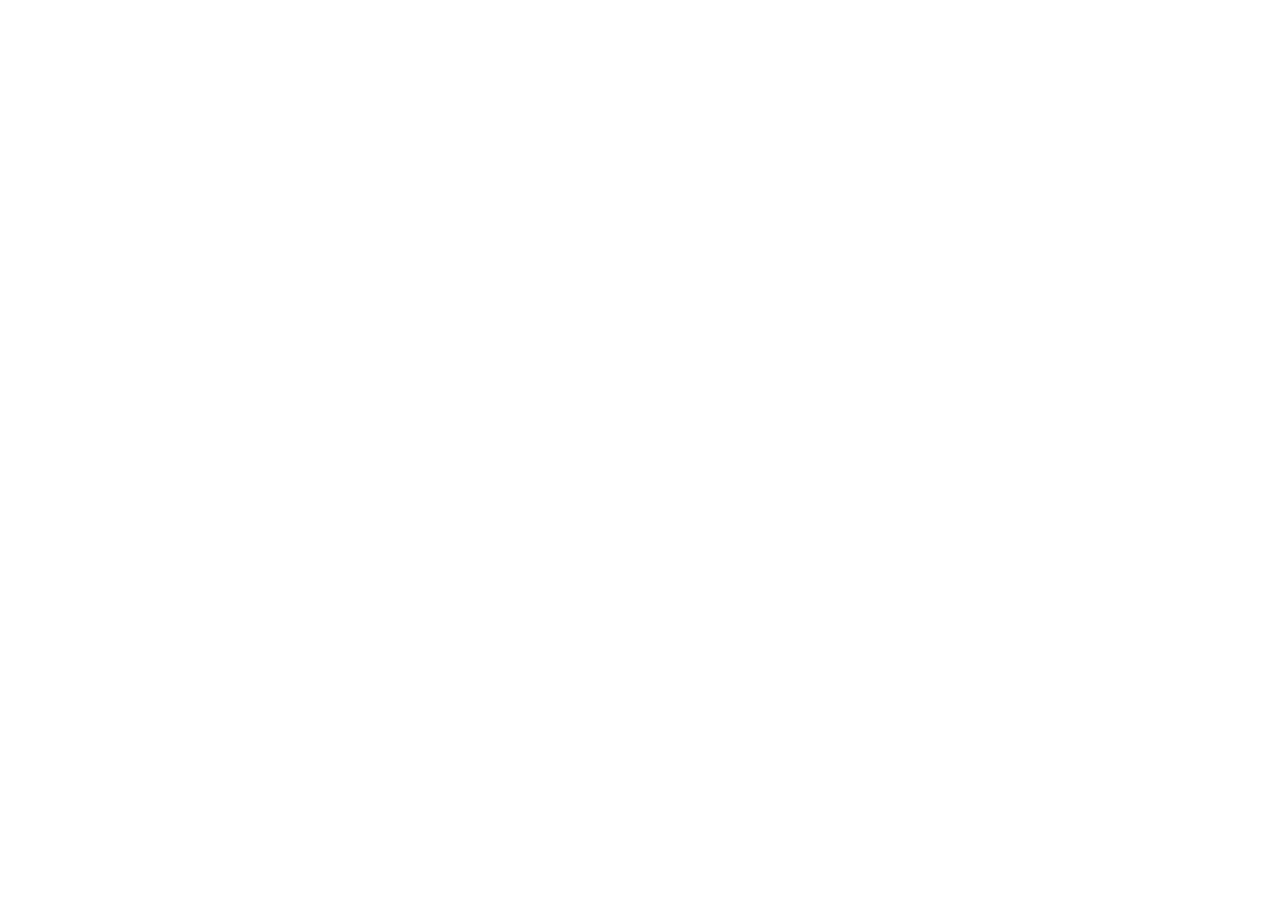
==== Dev.html @ 4a53d95c "Primeiro commit do dev" ====
<!DOCTYPE html>
<html lang="pt-BR">
<head>
 <meta charset="UTF-8">
 <meta name="viewport" content="width=device-width, initial-scale=1.0">
 <title>Minha Pagina sobre [SEU TEMA]</title>
</head>
<body>
 <header> <!-- h1 + nav -->
 <nav> <!-- links de ancora -->
 <main>
 <section id="sobre"> <!-- Apresentacao do tema -->
 <section id="topicos"> <!-- Listas e destaques -->
 <section id="dados"> <!-- Tabela comparativa -->
 <section id="galeria"> <!-- Imagens com figcaption -->
 <footer> <!-- Creditos e contato -->
</body>
</html>
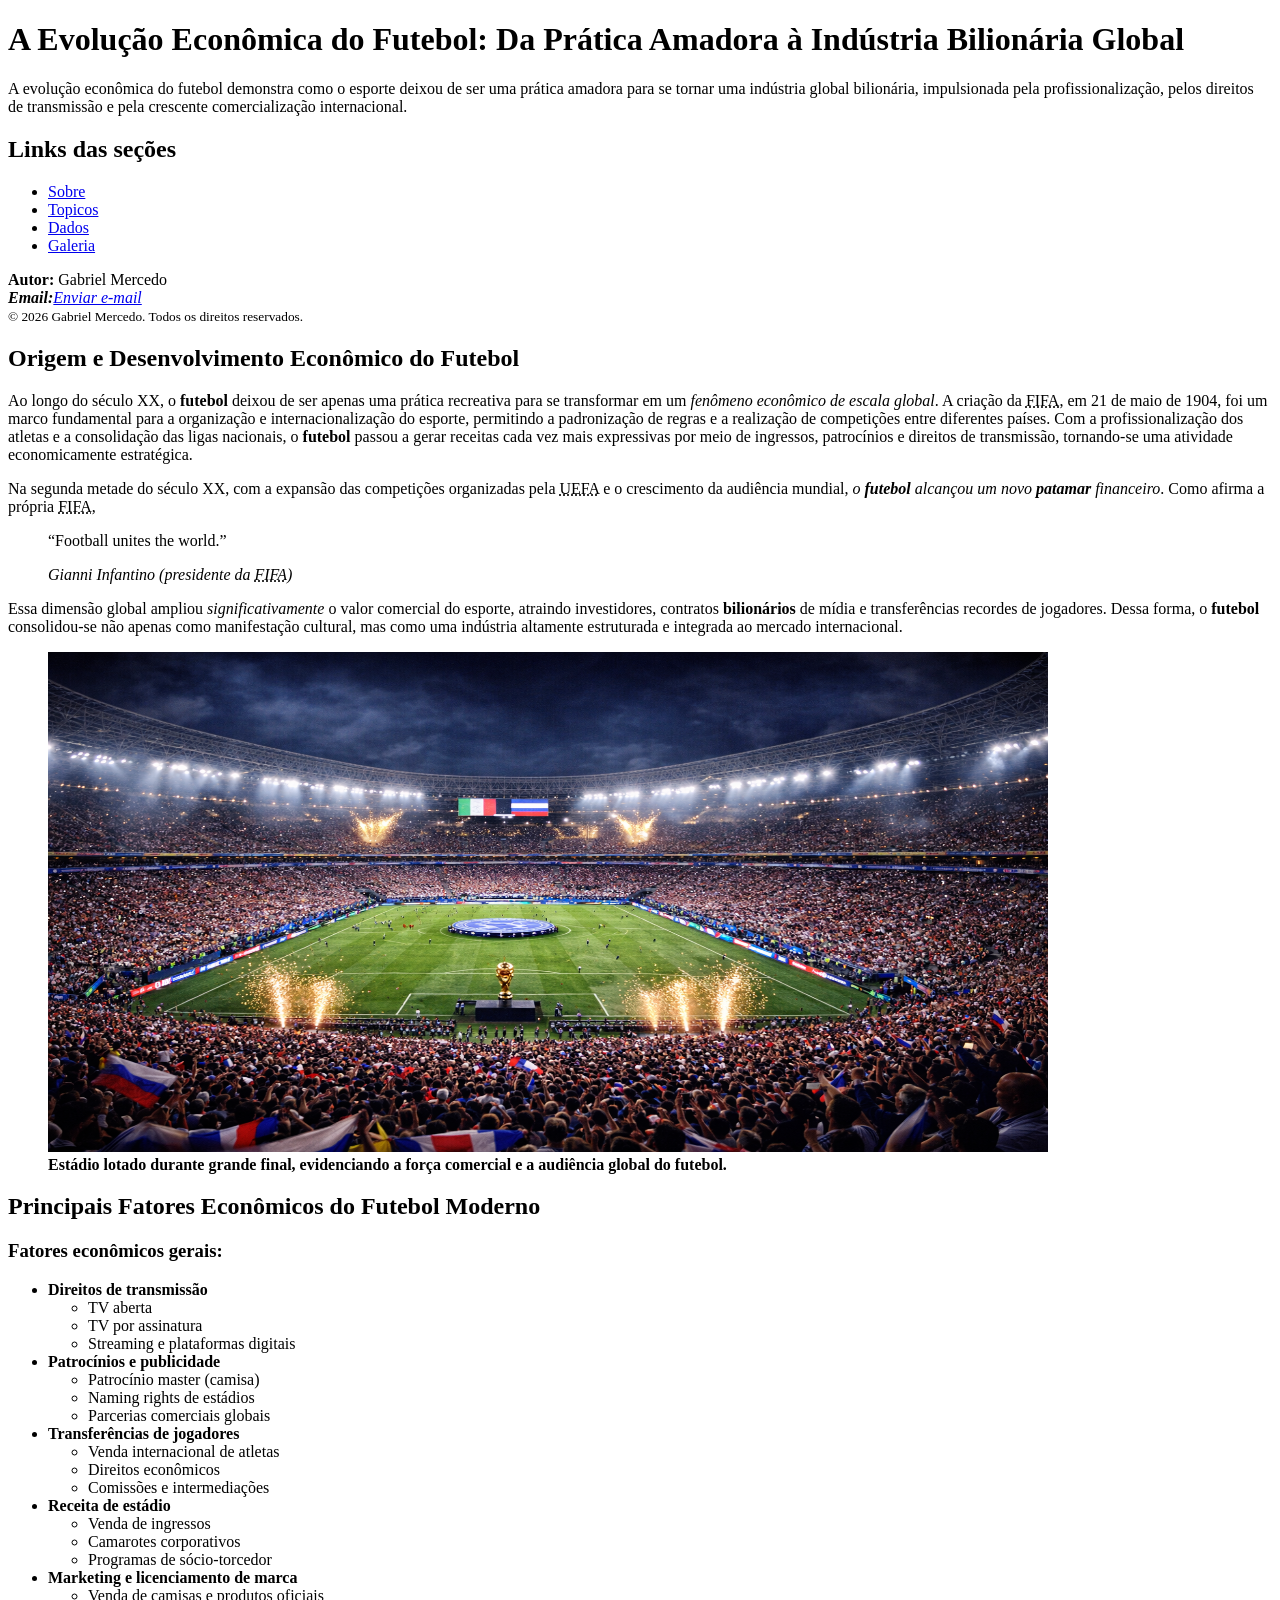
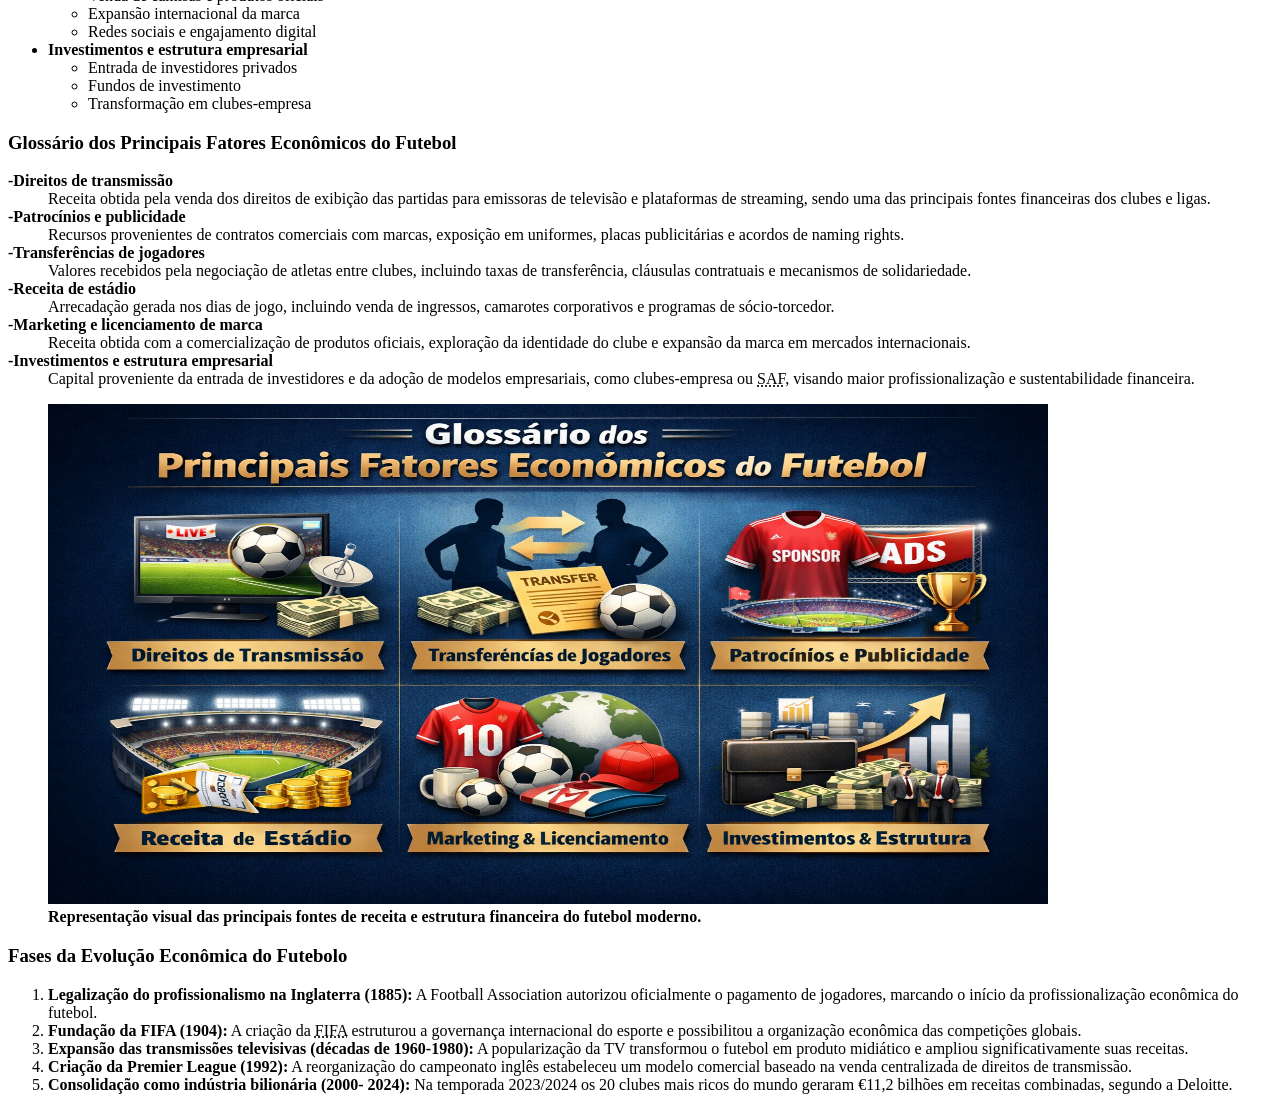
==== commit ec42d5c4: "Seção de topicos finalizada" ====
--- a/Dev.html
+++ b/Dev.html
@@ -3,16 +3,152 @@
 <head>
  <meta charset="UTF-8">
  <meta name="viewport" content="width=device-width, initial-scale=1.0">
- <title>Minha Pagina sobre [SEU TEMA]</title>
+ <title>Minha Pagina sobre A Evolução Econômica do Futebol</title>
 </head>
 <body>
- <header> <!-- h1 + nav -->
- <nav> <!-- links de ancora -->
+    <header>
+        <h1>A Evolução Econômica do Futebol: Da Prática Amadora à Indústria Bilionária Global</h1>
+        <p>
+            A evolução econômica do futebol demonstra como o esporte deixou de ser uma prática
+            amadora para se tornar uma indústria global bilionária, impulsionada pela profissionalização,
+            pelos direitos de transmissão e pela crescente comercialização internacional.
+        </p>
+
+        <h2>Links das seções</h2>
+        <nav aria-label="Menu principal">
+            <ul>
+                <li><a href="#Sobre"> Sobre </a></li>
+                <li><a href="#Topicos"> Topicos </a></li>
+                <li><a href="#Dados"> Dados </a></li>
+                <li><a href="#Galeria"> Galeria </a></li>
+            </ul>
+        </nav>
+
+        <footer>
+            <strong>Autor:</strong> Gabriel Mercedo 
+            <address><strong>Email:</strong><a href="mailto:gabrielmercedo@gmail.com">Enviar e-mail</a></address>
+            <small>© 2026 Gabriel Mercedo. Todos os direitos reservados.</small>
+        </footer>
+    </header>
+
  <main>
- <section id="sobre"> <!-- Apresentacao do tema -->
- <section id="topicos"> <!-- Listas e destaques -->
- <section id="dados"> <!-- Tabela comparativa -->
- <section id="galeria"> <!-- Imagens com figcaption -->
+    <section id="Sobre">
+        <h2>Origem e Desenvolvimento Econômico do Futebol</h2>
+        <p>
+            Ao longo do século XX, o <strong>futebol</strong> deixou de ser apenas uma prática recreativa para se transformar em um
+            <em>fenômeno econômico de escala global</em>. A criação da <abbr title="Fédération Internationale de Football Association">FIFA</abbr>,
+            em <time datetime="1904/05/21">21 de maio de 1904</time>, foi um marco fundamental para a organização e internacionalização do esporte, permitindo a 
+            padronização de regras e a realização de competições entre diferentes países. Com a profissionalização dos 
+            atletas e a consolidação das ligas nacionais, o <strong>futebol</strong> passou a gerar receitas cada vez mais expressivas por 
+            meio de ingressos, patrocínios e direitos de transmissão, tornando-se uma atividade economicamente 
+            estratégica.
+        </p>
+        <p>
+            Na segunda metade do século XX, com a expansão das competições organizadas pela <abbr title="Union of 
+            European Football Associations">UEFA</abbr> e o crescimento da audiência mundial, <em>o <strong>futebol</strong> alcançou um novo <strong>patamar</strong> 
+            financeiro</em>. Como afirma a própria <abbr title="Fédération Internationale de Football Association">FIFA</abbr>,
+            <blockquote cite="https://www.fifa.com/about-fifa/who-we-are"><p>“Football unites the world.”</p>
+                <footer>
+                    <cite>Gianni Infantino (presidente da <abbr title="Fédération Internationale de Football Association">FIFA)</abbr></cite>
+                </footer>
+            </blockquote>
+            Essa dimensão global ampliou <em>significativamente</em> o valor comercial do esporte, atraindo investidores, contratos <strong>bilionários</strong> de mídia e 
+            transferências recordes de jogadores. Dessa forma, o <strong>futebol</strong> consolidou-se não apenas como manifestação 
+            cultural, mas como uma indústria altamente estruturada e integrada ao mercado internacional.         
+        </p>
+
+        <figure>
+            <img src="Imagens/imagem1.png"
+            alt="Estádio de futebol lotado durante final internacional."
+            height="500" width="1000">
+            <figcaption><strong>Estádio lotado durante grande final, evidenciando a força comercial e a audiência global do futebol.</strong></figcaption>
+        </figure>
+    </section>
+
+ <section id="Topicos">
+    <h2>Principais Fatores Econômicos do Futebol Moderno</h2>
+    <h3>Fatores econômicos gerais:</h3>
+        <ul>
+            <li><strong>Direitos de transmissão</strong></li>
+            <ul>
+                <li>TV aberta</li>
+                <li>TV por assinatura</li>
+                <li>Streaming e plataformas digitais</li>
+            </ul>
+            <li><strong>Patrocínios e publicidade</strong></li>
+            <ul>
+                <li>Patrocínio master (camisa)</li>
+                <li>Naming rights de estádios</li>
+                <li>Parcerias comerciais globais</li>
+            </ul>
+            <li><strong>Transferências de jogadores</strong></li>
+            <ul>
+                <li>Venda internacional de atletas</li>
+                <li>Direitos econômicos</li>
+                <li>Comissões e intermediações</li>
+            </ul>
+            <li><strong>Receita de estádio</strong></li>
+            <ul>
+                <li>Venda de ingressos</li>
+                <li>Camarotes corporativos</li>
+                <li>Programas de sócio-torcedor</li>
+            </ul>
+            <li><strong>Marketing e licenciamento de marca</strong></li>
+            <ul>
+                <li>Venda de camisas e produtos oficiais</li>
+                <li>Expansão internacional da marca</li>
+                <li>Redes sociais e engajamento digital</li>
+            </ul>
+            <li><strong>Investimentos e estrutura empresarial</strong></li>
+            <ul>
+                <li>Entrada de investidores privados</li>
+                <li>Fundos de investimento</li>
+                <li>Transformação em clubes-empresa</li>
+            </ul>
+        </ul>
+
+    <h3>Glossário dos Principais Fatores Econômicos do Futebol</h3>
+        <dl>
+            <dt><strong>-Direitos de transmissão</strong></dt>
+                <dd>Receita obtida pela venda dos direitos de exibição das partidas para emissoras de televisão e plataformas de streaming, sendo uma das principais fontes financeiras dos clubes e ligas.</dd>
+            <dt><strong>-Patrocínios e publicidade</strong></dt>
+                <dd>Recursos provenientes de contratos comerciais com marcas, exposição em uniformes, placas publicitárias e acordos de naming rights.</dd>
+                <dt><strong>-Transferências de jogadores</strong></dt>
+                <dd>Valores recebidos pela negociação de atletas entre clubes, incluindo taxas de transferência, cláusulas contratuais e mecanismos de solidariedade.</dd>
+            <dt><strong>-Receita de estádio</strong></dt>
+                <dd>Arrecadação gerada nos dias de jogo, incluindo venda de ingressos, camarotes corporativos e programas de sócio-torcedor.</dd>
+            <dt><strong>-Marketing e licenciamento de marca</strong></dt>
+                <dd>Receita obtida com a comercialização de produtos oficiais, exploração da identidade do clube e expansão da marca em mercados internacionais.</dd>
+            <dt><strong>-Investimentos e estrutura empresarial</strong></dt>
+                <dd>Capital proveniente da entrada de investidores e da adoção de modelos empresariais, como clubes-empresa ou <abbr title="Sociedade Anônima do Futebol">SAF</abbr>, visando maior profissionalização e sustentabilidade financeira.</dd>
+        </dl>
+
+        <figure>
+            <img src="Imagens/imagem2.png"
+            alt="Infográfico dos fatores econômicos do futebol."
+            height="500" width="1000">
+            <figcaption><strong>Representação visual das principais fontes de receita e estrutura financeira do futebol moderno.</strong></figcaption>
+        </figure>
+
+
+
+
+    <h3>Fases da Evolução Econômica do Futebolo</h3>
+        <ol>
+            <li><strong>Legalização do profissionalismo na Inglaterra (<time datetime="1885">1885</time>):</strong> A Football Association autorizou oficialmente o pagamento de jogadores, marcando o início da profissionalização econômica do futebol.</li> 
+            <li><strong>Fundação da FIFA (<time datetime="1904">1904</time>):</strong> A criação da <abbr title="Fédération Internationale de Football Association">FIFA</abbr> estruturou a governança internacional do esporte e possibilitou a organização econômica das competições globais.</li>
+            <li><strong>Expansão das transmissões televisivas (décadas de <time datetime="1960">1960</time>-<time datetime="1980">1980</time>):</strong> A popularização da TV transformou o futebol em produto midiático e ampliou significativamente suas receitas.</li>
+            <li><strong>Criação da Premier League (<time datetime="1992">1992</time>):</strong> A reorganização do campeonato inglês estabeleceu um modelo comercial baseado na venda centralizada de direitos de transmissão.</li>
+            <li><strong>Consolidação como indústria bilionária (<time datetime="2000">2000</time>- <time datetime="2024">2024</time>):</strong> Na temporada <time datetime="2023">2023</time>/<time datetime="2024">2024</time> os 20 clubes mais ricos do mundo geraram €11,2 bilhões em receitas combinadas, segundo a Deloitte.</li>
+        </ol>
+
+
+
+
+
+
+ <section id="Dados"> <!-- Tabela comparativa -->
+ <section id="Galeria"> <!-- Imagens com figcaption -->
  <footer> <!-- Creditos e contato -->
 </body>
 </html>
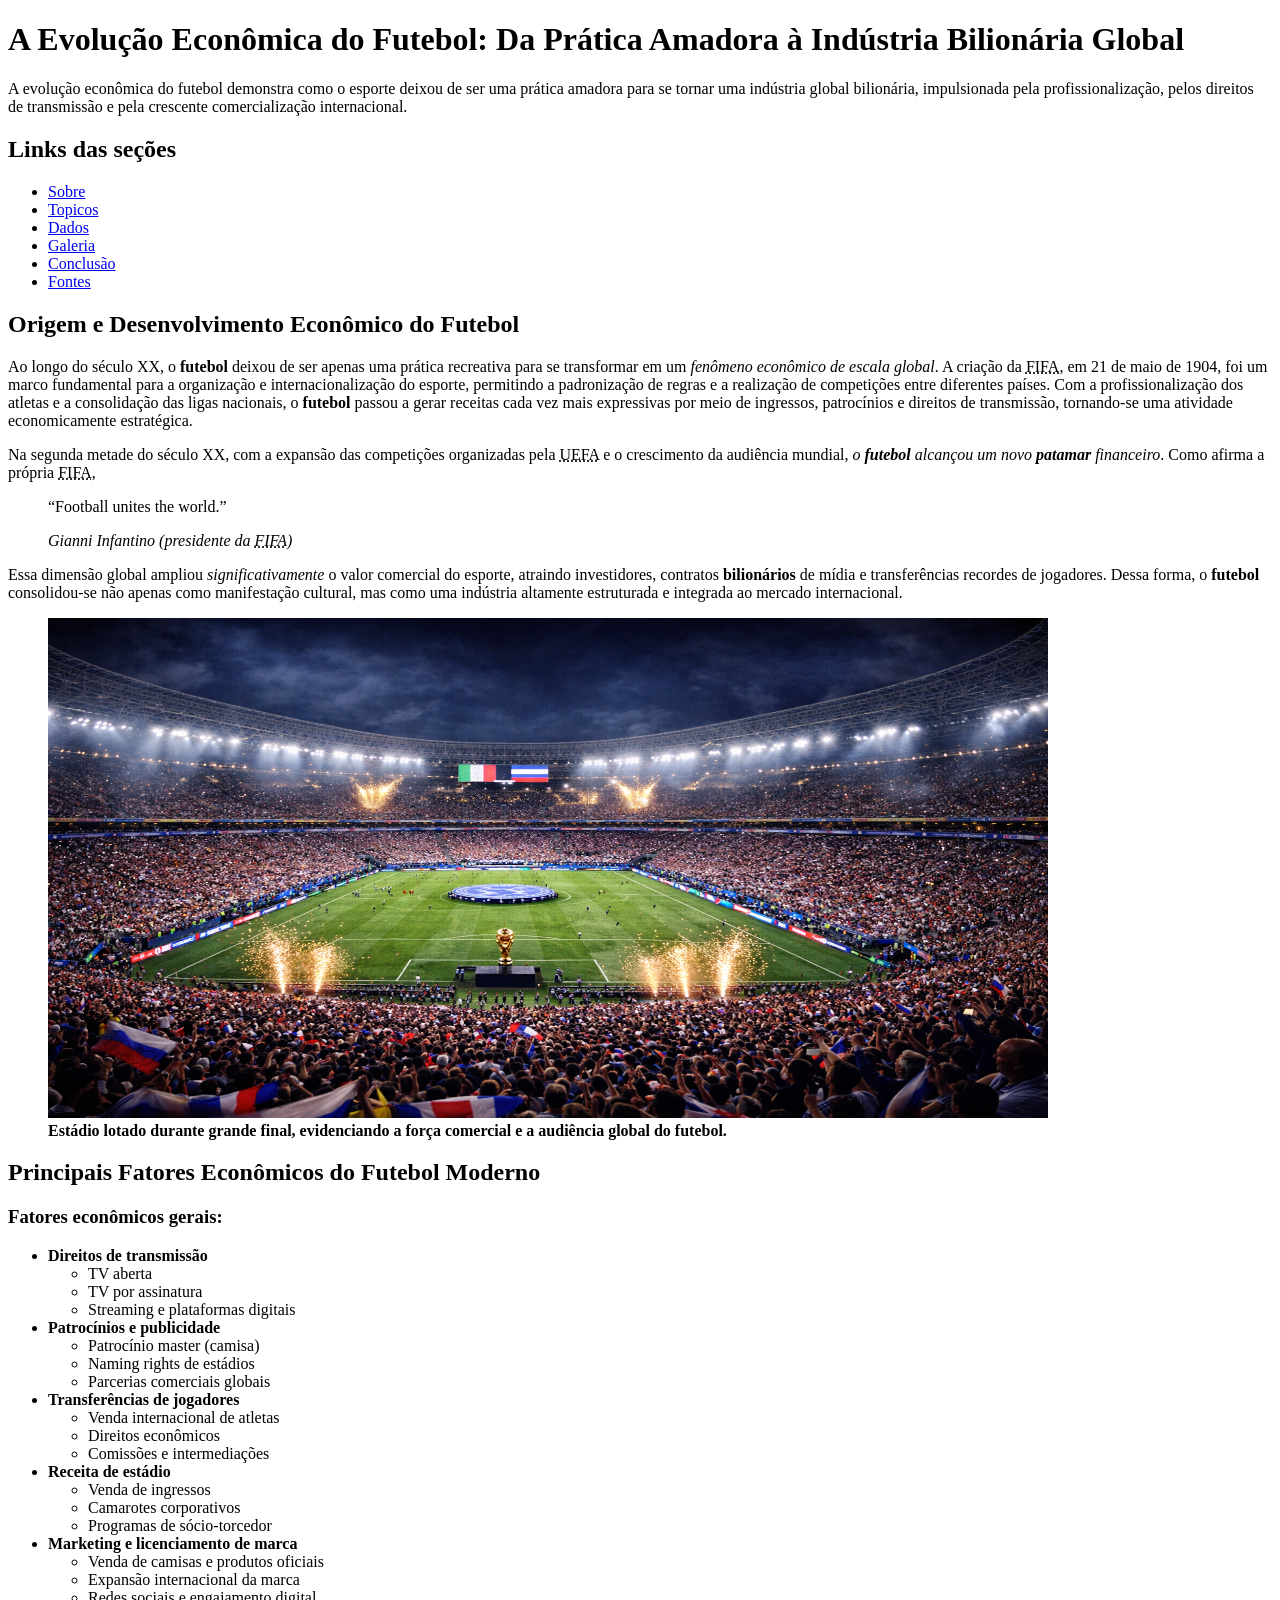
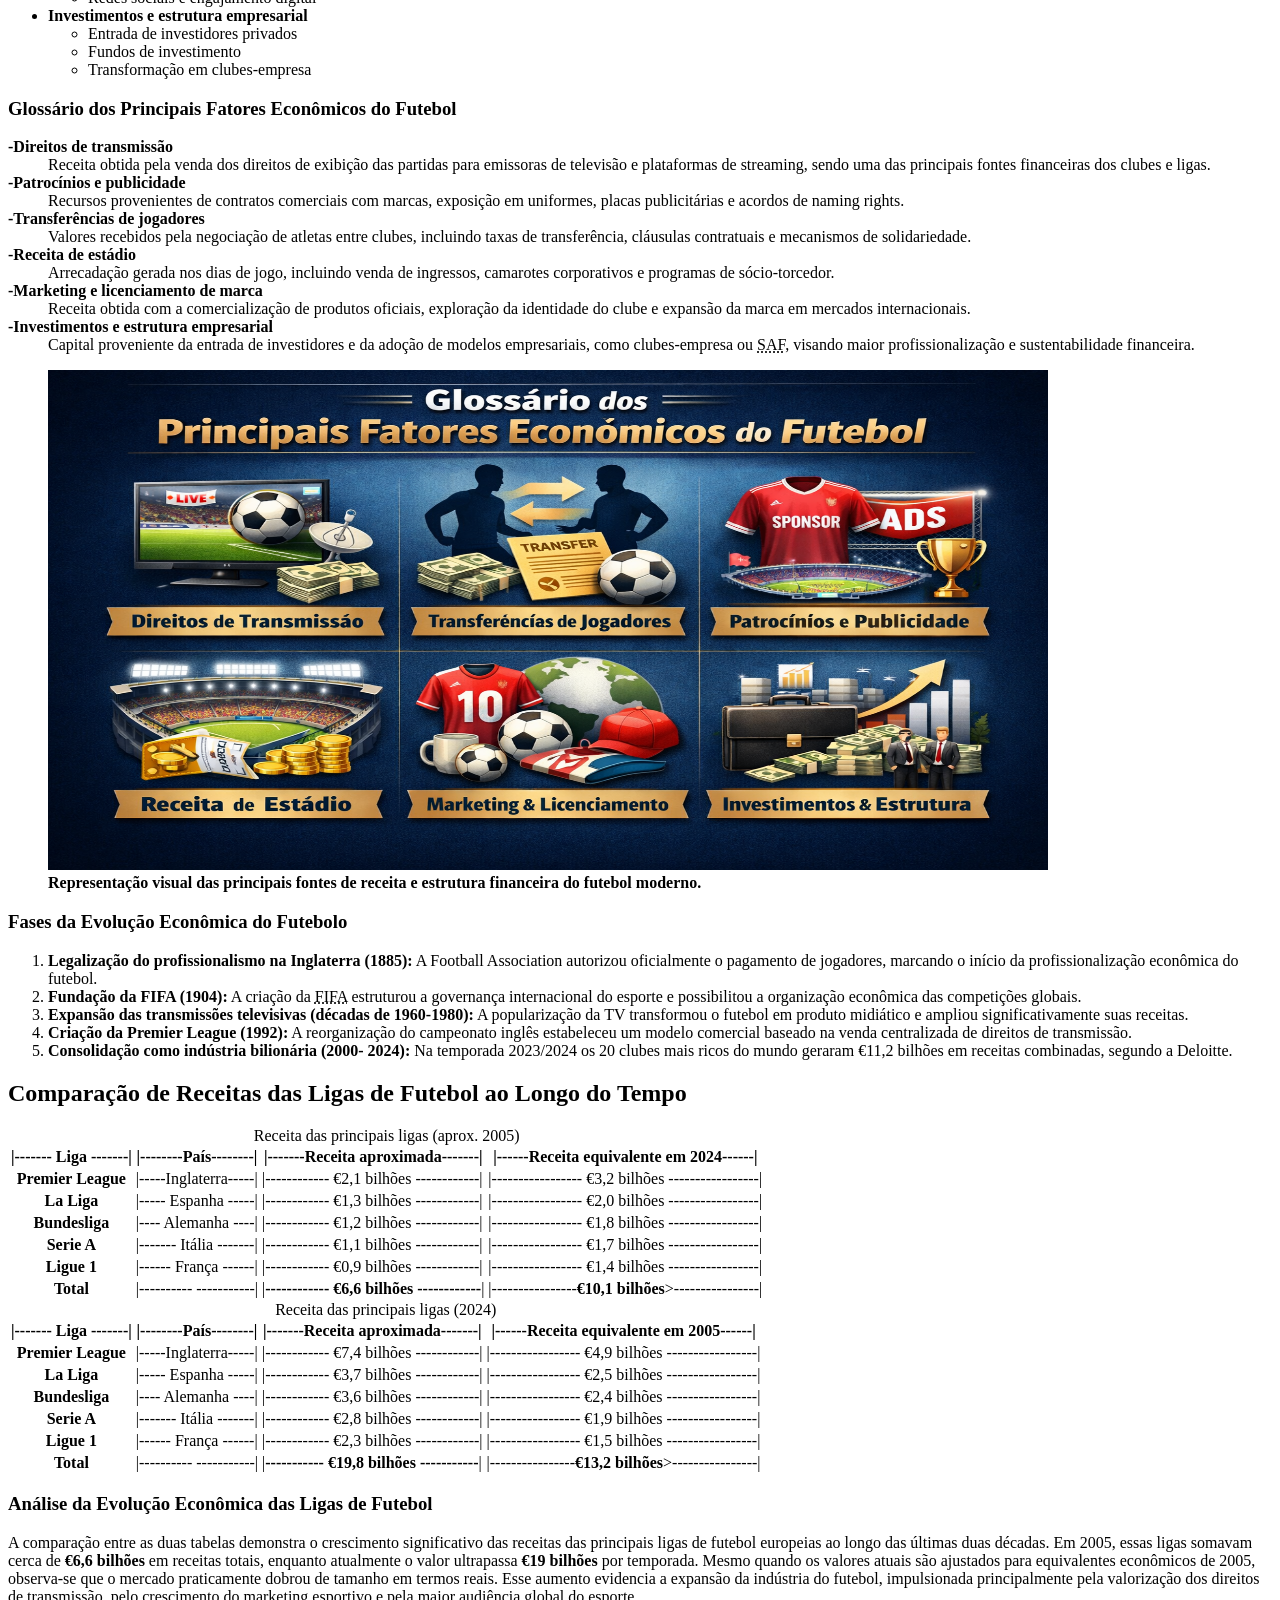
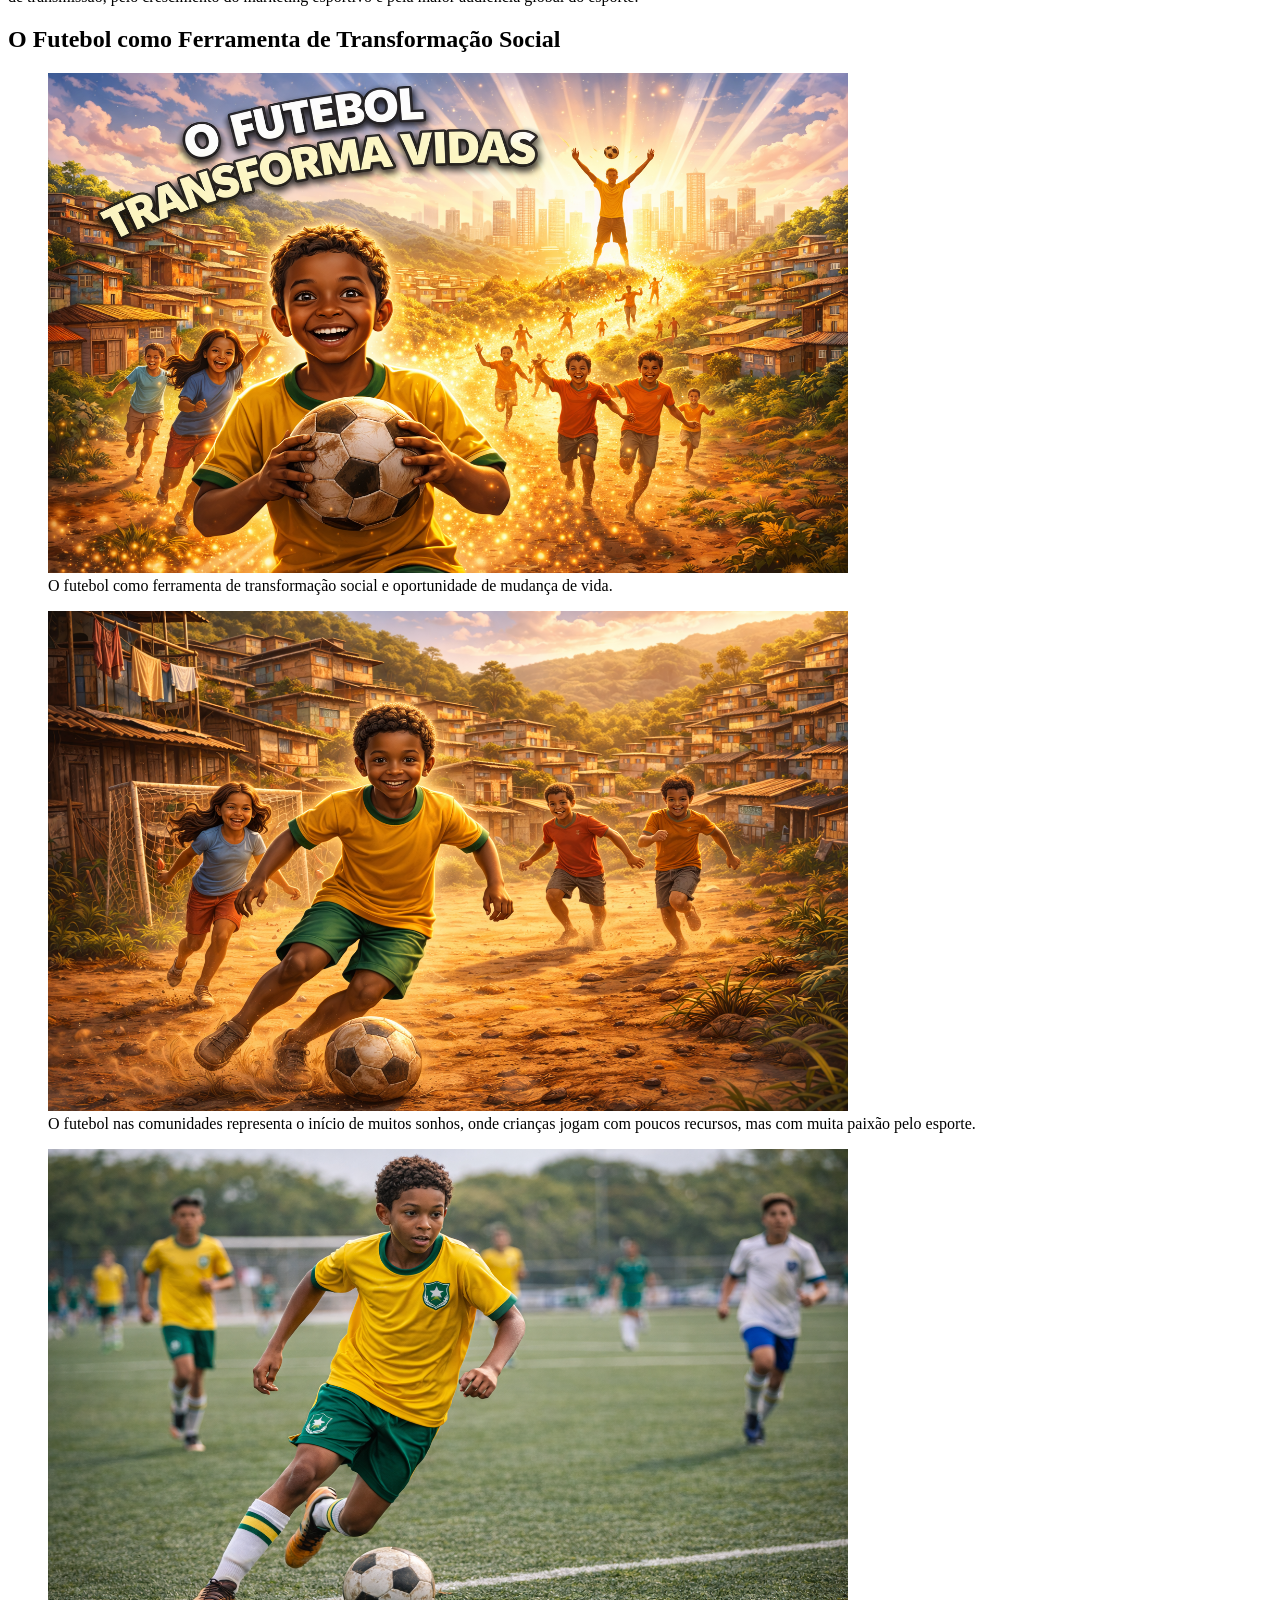
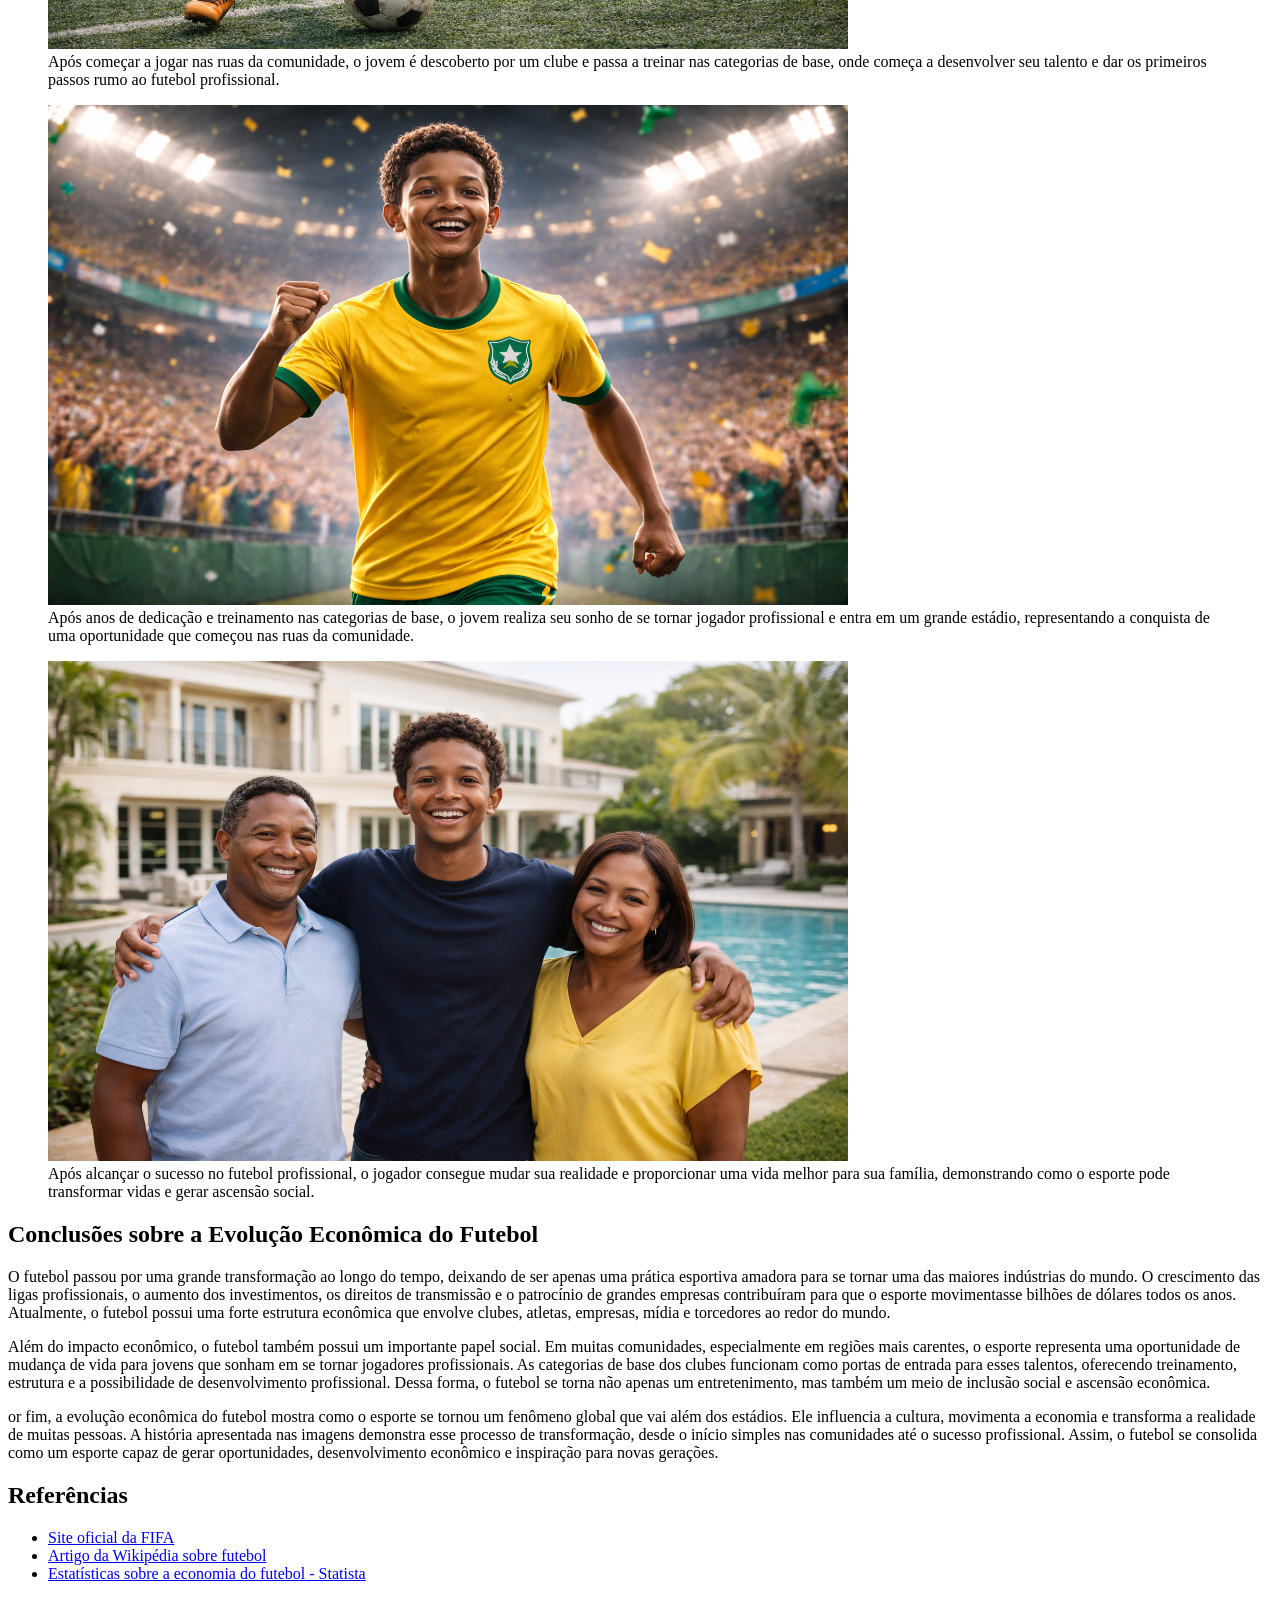
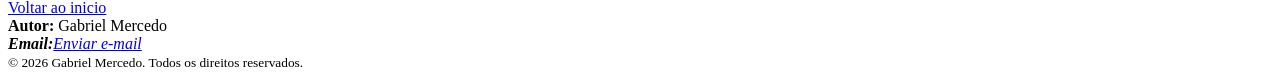
==== commit 799a6dbd: "Merge pull request #1 from gabrielmercedo/desenvolvimento Junção da branch com a main" ====
--- a/Dev.html
+++ b/Dev.html
@@ -6,7 +6,7 @@
  <title>Minha Pagina sobre A Evolução Econômica do Futebol</title>
 </head>
 <body>
-    <header>
+    <header id="Topo">
         <h1>A Evolução Econômica do Futebol: Da Prática Amadora à Indústria Bilionária Global</h1>
         <p>
             A evolução econômica do futebol demonstra como o esporte deixou de ser uma prática
@@ -21,14 +21,11 @@
                 <li><a href="#Topicos"> Topicos </a></li>
                 <li><a href="#Dados"> Dados </a></li>
                 <li><a href="#Galeria"> Galeria </a></li>
+                <li><a href="#Conclusão"> Conclusão </a></li>
+                <li><a href="#Fontes"> Fontes </a></li>
             </ul>
         </nav>
 
-        <footer>
-            <strong>Autor:</strong> Gabriel Mercedo 
-            <address><strong>Email:</strong><a href="mailto:gabrielmercedo@gmail.com">Enviar e-mail</a></address>
-            <small>© 2026 Gabriel Mercedo. Todos os direitos reservados.</small>
-        </footer>
     </header>
 
  <main>
@@ -37,7 +34,7 @@
         <p>
             Ao longo do século XX, o <strong>futebol</strong> deixou de ser apenas uma prática recreativa para se transformar em um
             <em>fenômeno econômico de escala global</em>. A criação da <abbr title="Fédération Internationale de Football Association">FIFA</abbr>,
-            em <time datetime="1904/05/21">21 de maio de 1904</time>, foi um marco fundamental para a organização e internacionalização do esporte, permitindo a 
+            em <time datetime="1904-05-21">21 de maio de 1904</time>, foi um marco fundamental para a organização e internacionalização do esporte, permitindo a 
             padronização de regras e a realização de competições entre diferentes países. Com a profissionalização dos 
             atletas e a consolidação das ligas nacionais, o <strong>futebol</strong> passou a gerar receitas cada vez mais expressivas por 
             meio de ingressos, patrocínios e direitos de transmissão, tornando-se uma atividade economicamente 
@@ -55,7 +52,7 @@
             Essa dimensão global ampliou <em>significativamente</em> o valor comercial do esporte, atraindo investidores, contratos <strong>bilionários</strong> de mídia e 
             transferências recordes de jogadores. Dessa forma, o <strong>futebol</strong> consolidou-se não apenas como manifestação 
             cultural, mas como uma indústria altamente estruturada e integrada ao mercado internacional.         
-        </p>
+        
 
         <figure>
             <img src="Imagens/imagem1.png"
@@ -69,42 +66,53 @@
     <h2>Principais Fatores Econômicos do Futebol Moderno</h2>
     <h3>Fatores econômicos gerais:</h3>
         <ul>
-            <li><strong>Direitos de transmissão</strong></li>
-            <ul>
-                <li>TV aberta</li>
-                <li>TV por assinatura</li>
-                <li>Streaming e plataformas digitais</li>
-            </ul>
-            <li><strong>Patrocínios e publicidade</strong></li>
-            <ul>
-                <li>Patrocínio master (camisa)</li>
-                <li>Naming rights de estádios</li>
-                <li>Parcerias comerciais globais</li>
-            </ul>
-            <li><strong>Transferências de jogadores</strong></li>
-            <ul>
-                <li>Venda internacional de atletas</li>
-                <li>Direitos econômicos</li>
-                <li>Comissões e intermediações</li>
-            </ul>
-            <li><strong>Receita de estádio</strong></li>
-            <ul>
-                <li>Venda de ingressos</li>
-                <li>Camarotes corporativos</li>
-                <li>Programas de sócio-torcedor</li>
-            </ul>
-            <li><strong>Marketing e licenciamento de marca</strong></li>
-            <ul>
-                <li>Venda de camisas e produtos oficiais</li>
-                <li>Expansão internacional da marca</li>
-                <li>Redes sociais e engajamento digital</li>
-            </ul>
-            <li><strong>Investimentos e estrutura empresarial</strong></li>
-            <ul>
-                <li>Entrada de investidores privados</li>
-                <li>Fundos de investimento</li>
-                <li>Transformação em clubes-empresa</li>
-            </ul>
+            <li><strong>Direitos de transmissão</strong>
+                <ul>
+                    <li>TV aberta</li>
+                    <li>TV por assinatura</li>
+                    <li>Streaming e plataformas digitais</li>
+                </ul>
+            </li>
+
+            <li><strong>Patrocínios e publicidade</strong>
+                <ul>
+                    <li>Patrocínio master (camisa)</li>
+                    <li>Naming rights de estádios</li>
+                    <li>Parcerias comerciais globais</li>
+                </ul>
+            </li>
+
+            <li><strong>Transferências de jogadores</strong>
+                <ul>
+                    <li>Venda internacional de atletas</li>
+                    <li>Direitos econômicos</li>
+                    <li>Comissões e intermediações</li>
+                </ul>
+            </li>
+
+            <li><strong>Receita de estádio</strong>
+                <ul>
+                    <li>Venda de ingressos</li>
+                    <li>Camarotes corporativos</li>
+                    <li>Programas de sócio-torcedor</li>
+                </ul>
+            </li>
+
+            <li><strong>Marketing e licenciamento de marca</strong>
+                <ul>
+                    <li>Venda de camisas e produtos oficiais</li>
+                    <li>Expansão internacional da marca</li>
+                    <li>Redes sociais e engajamento digital</li>
+                </ul>
+            </li>
+
+            <li><strong>Investimentos e estrutura empresarial</strong>
+                <ul>
+                    <li>Entrada de investidores privados</li>
+                    <li>Fundos de investimento</li>
+                    <li>Transformação em clubes-empresa</li>
+                </ul>
+            </li>
         </ul>
 
     <h3>Glossário dos Principais Fatores Econômicos do Futebol</h3>
@@ -142,13 +150,257 @@
             <li><strong>Consolidação como indústria bilionária (<time datetime="2000">2000</time>- <time datetime="2024">2024</time>):</strong> Na temporada <time datetime="2023">2023</time>/<time datetime="2024">2024</time> os 20 clubes mais ricos do mundo geraram €11,2 bilhões em receitas combinadas, segundo a Deloitte.</li>
         </ol>
 
-
-
-
-
-
- <section id="Dados"> <!-- Tabela comparativa -->
- <section id="Galeria"> <!-- Imagens com figcaption -->
- <footer> <!-- Creditos e contato -->
+    </section>
+
+
+
+
+
+
+ <section id="Dados"> 
+    <h2>Comparação de Receitas das Ligas de Futebol ao Longo do Tempo</h2>
+    <table>
+        <caption>
+            Receita das principais ligas (aprox. <time datetime="2005">2005</time>)
+        </caption>
+        <thead>
+            <tr>
+                <th scope="col">|------- Liga -------|</th>
+                <th scope="col">|--------País--------|</th>
+                <th scope="col">|-------Receita aproximada-------|</th>
+                <th scope="col">|------Receita equivalente em <time datetime="2024">2024</time>------|</th>
+            </tr>
+        </thead>
+        <tbody>
+            <tr>
+                <th scope="row">Premier League</th>
+                <td>|-----Inglaterra-----|</td>
+                <td>|------------ €2,1 bilhões ------------|</td>
+                <td>|----------------- €3,2 bilhões -----------------|</td>
+            </tr>
+            <tr>
+                <th scope="row">La Liga</th>
+                <td>|----- Espanha -----|</td>
+                <td>|------------ €1,3 bilhões ------------|</td>
+                <td>|----------------- €2,0 bilhões -----------------|</td>
+            </tr>
+            <tr>
+                <th scope="row">Bundesliga</th>
+                <td>|---- Alemanha ----|</td>
+                <td>|------------ €1,2 bilhões ------------|</td>
+                <td>|----------------- €1,8 bilhões -----------------|</td>
+            </tr>
+            <tr>
+                <th scope="row">Serie A</th>
+                <td>|------- Itália -------|</td>
+                <td>|------------ €1,1 bilhões ------------|</td>
+                <td>|----------------- €1,7 bilhões -----------------|</td>
+            </tr>
+            <tr>
+                <th scope="row">Ligue 1</th>
+                <td>|------ França ------|</td>
+                <td>|------------ €0,9 bilhões ------------|</td>
+                <td>|----------------- €1,4 bilhões -----------------|</td>
+            </tr>
+        </tbody>
+        <tfoot>
+            <tr>
+                <th scope="row">Total</th>
+                <td>|---------- -----------|</td>
+                <td>|<strong>------------ €6,6 bilhões ------------</strong>|</td>
+                <td>|----------------<strong>€10,1 bilhões</strong>>----------------|</td>
+            </tr>
+        </tfoot>
+    </table>
+
+    <table>
+        <caption>
+            Receita das principais ligas (<time datetime="2024">2024</time>)
+        </caption>
+        <thead>
+            <tr>
+                <th scope="col">|------- Liga -------|</th>
+                <th scope="col">|--------País--------|</th>
+                <th scope="col">|-------Receita aproximada-------|</th>
+                <th scope="col">|------Receita equivalente em <time datetime="2005">2005</time>------|</th>
+            </tr>
+        </thead>
+        <tbody>
+            <tr>
+                <th scope="row">Premier League</th>
+                <td>|-----Inglaterra-----|</td>
+                <td>|------------ €7,4 bilhões ------------|</td>
+                <td>|----------------- €4,9 bilhões -----------------|</td>
+            </tr>
+            <tr>
+                <th scope="row">La Liga</th>
+                <td>|----- Espanha -----|</td>
+                <td>|------------ €3,7 bilhões ------------|</td>
+                <td>|----------------- €2,5 bilhões -----------------|</td>
+            </tr>
+            <tr>
+                <th scope="row">Bundesliga</th>
+                <td>|---- Alemanha ----|</td>
+                <td>|------------ €3,6 bilhões ------------|</td>
+                <td>|----------------- €2,4 bilhões -----------------|</td>
+            </tr>
+            <tr>
+                <th scope="row">Serie A</th>
+                <td>|------- Itália -------|</td>
+                <td>|------------ €2,8 bilhões ------------|</td>
+                <td>|----------------- €1,9 bilhões -----------------|</td>
+            </tr>
+            <tr>
+                <th scope="row">Ligue 1</th>
+                <td>|------ França ------|</td>
+                <td>|------------ €2,3 bilhões ------------|</td>
+                <td>|----------------- €1,5 bilhões -----------------|</td>
+            </tr>
+        </tbody>
+        <tfoot>
+            <tr>
+                <th scope="row">Total</th>
+                <td>|---------- -----------|</td>
+                <td>|<strong>----------- €19,8 bilhões -----------</strong>|</td>
+                <td>|----------------<strong>€13,2 bilhões</strong>>----------------|</td>
+            </tr>
+        </tfoot>
+    </table>
+
+    <h3>Análise da Evolução Econômica das Ligas de Futebol</h3>
+    <p>
+        A comparação entre as duas tabelas demonstra o crescimento significativo das receitas das principais ligas 
+        de futebol europeias ao longo das últimas duas décadas. Em <time datetime="2005">2005</time>, essas ligas somavam cerca de <strong>€6,6 
+        bilhões</strong> em receitas totais, enquanto atualmente o valor ultrapassa <strong>€19 bilhões</strong> por temporada. Mesmo 
+        quando os valores atuais são ajustados para equivalentes econômicos de <time datetime="2005">2005</time>, observa-se que o mercado 
+        praticamente dobrou de tamanho em termos reais. Esse aumento evidencia a expansão da indústria do futebol, 
+        impulsionada principalmente pela valorização dos direitos de transmissão, pelo crescimento do 
+        marketing esportivo e pela maior audiência global do esporte.
+    </p>
+ </section>
+
+ <section id="Galeria">
+    <h2>O Futebol como Ferramenta de Transformação Social</h2>
+    <figure>
+        <img
+            src="Imagens/image3.png"
+            alt=""
+            width="800"
+            height="500">
+        <figcaption>
+            O futebol como ferramenta de transformação social e oportunidade de mudança de vida.
+        </figcaption>
+    </figure>
+
+    <figure>
+        <img
+            src="Imagens/image4.png"
+            alt="Crianças jogando futebol em um campo de terra em uma comunidade, simbolizando o início do sonho no futebol."
+            width="800"
+            height="500">
+        <figcaption>
+            O futebol nas comunidades representa o início de muitos sonhos, onde crianças jogam com poucos recursos, mas com muita paixão pelo esporte.
+        </figcaption>
+    </figure>
+
+    <figure>
+        <img
+            src="Imagens/image5.png"
+            alt="Jovem jogador de futebol treinando em um time de base após ser descoberto enquanto jogava na comunidade."
+            width="800"
+            height="500">
+        <figcaption>
+            Após começar a jogar nas ruas da comunidade, o jovem é descoberto por um clube e passa a treinar nas categorias de base, onde começa a desenvolver seu talento e dar os primeiros passos rumo ao futebol profissional.
+        </figcaption>
+    </figure>
+
+    <figure>
+        <img
+            src="Imagens/image6.png"
+            alt="Jogador de futebol profissional entrando em um estádio lotado após iniciar sua carreira nas categorias de base."
+            width="800"
+            height="500">
+        <figcaption>
+            Após anos de dedicação e treinamento nas categorias de base, o jovem realiza seu sonho de se tornar jogador profissional e entra em um grande estádio, representando a conquista de uma oportunidade que começou nas ruas da comunidade.
+        </figcaption>
+    </figure>
+
+    <figure>
+        <img
+            src="Imagens/image7.png"
+            alt="Jogador de futebol bem-sucedido ao lado de seus pais em frente a uma grande casa, representando a conquista alcançada através do esporte."
+            width="800"
+            height="500">
+        <figcaption>
+            Após alcançar o sucesso no futebol profissional, o jogador consegue mudar sua realidade e proporcionar uma vida melhor para sua família, demonstrando como o esporte pode transformar vidas e gerar ascensão social.
+        </figcaption>
+    </figure>
+ </section>
+
+ <section id="Conclusão">
+    <h2>Conclusões sobre a Evolução Econômica do Futebol</h2>
+    <p>
+        O futebol passou por uma grande transformação ao longo do tempo, deixando de ser apenas uma prática 
+        esportiva amadora para se tornar uma das maiores indústrias do mundo. O crescimento das ligas profissionais, 
+        o aumento dos investimentos, os direitos de transmissão e o patrocínio de grandes empresas contribuíram 
+        para que o esporte movimentasse bilhões de dólares todos os anos. Atualmente, o futebol possui uma forte 
+        estrutura econômica que envolve clubes, atletas, empresas, mídia e torcedores ao redor do mundo.
+    </p>
+    <p>
+        Além do impacto econômico, o futebol também possui um importante papel social. Em muitas comunidades, especialmente em regiões mais carentes, 
+        o esporte representa uma oportunidade de mudança de vida para jovens que sonham em se tornar jogadores 
+        profissionais. As categorias de base dos clubes funcionam como portas de entrada para esses talentos, 
+        oferecendo treinamento, estrutura e a possibilidade de desenvolvimento profissional. Dessa forma, 
+        o futebol se torna não apenas um entretenimento, mas também um meio de inclusão social e ascensão econômica.
+    </p>
+    <p>
+        or fim, a evolução econômica do futebol mostra como o esporte se tornou um fenômeno global que vai além 
+        dos estádios. Ele influencia a cultura, movimenta a economia e transforma a realidade de muitas pessoas. 
+        A história apresentada nas imagens demonstra esse processo de transformação, desde o início simples nas 
+        comunidades até o sucesso profissional. Assim, o futebol se consolida como um esporte capaz de gerar 
+        oportunidades, desenvolvimento econômico e inspiração para novas gerações.
+    </p>
+ </section>
+
+ <section id="Fontes">
+    <h2>Referências</h2>
+
+    <ul>
+        <li>
+            <a href="https://www.fifa.com"
+            target="_blank"
+            rel="noopener noreferrer">
+            Site oficial da FIFA
+            </a>
+        </li>
+
+        <li>
+            <a href="https://pt.wikipedia.org/wiki/Futebol"
+            target="_blank"
+            rel="noopener noreferrer">
+            Artigo da Wikipédia sobre futebol
+            </a>
+        </li>
+
+        <li>
+            <a href="https://www.statista.com/topics/2539/football-soccer/"
+            target="_blank"
+            rel="noopener noreferrer">
+            Estatísticas sobre a economia do futebol - Statista
+            </a>
+        </li>
+    </ul>
+</section>
+
+<a href="#Topo">Voltar ao inicio</a>
+</main>
+    
+ <footer>
+        <strong>Autor:</strong> Gabriel Mercedo 
+        <address>
+            <strong>Email:</strong><a href="mailto:gabrielmercedo@gmail.com">Enviar e-mail</a>
+        </address>
+        <small>© 2026 Gabriel Mercedo. Todos os direitos reservados.</small>
+ </footer>
 </body>
 </html>
